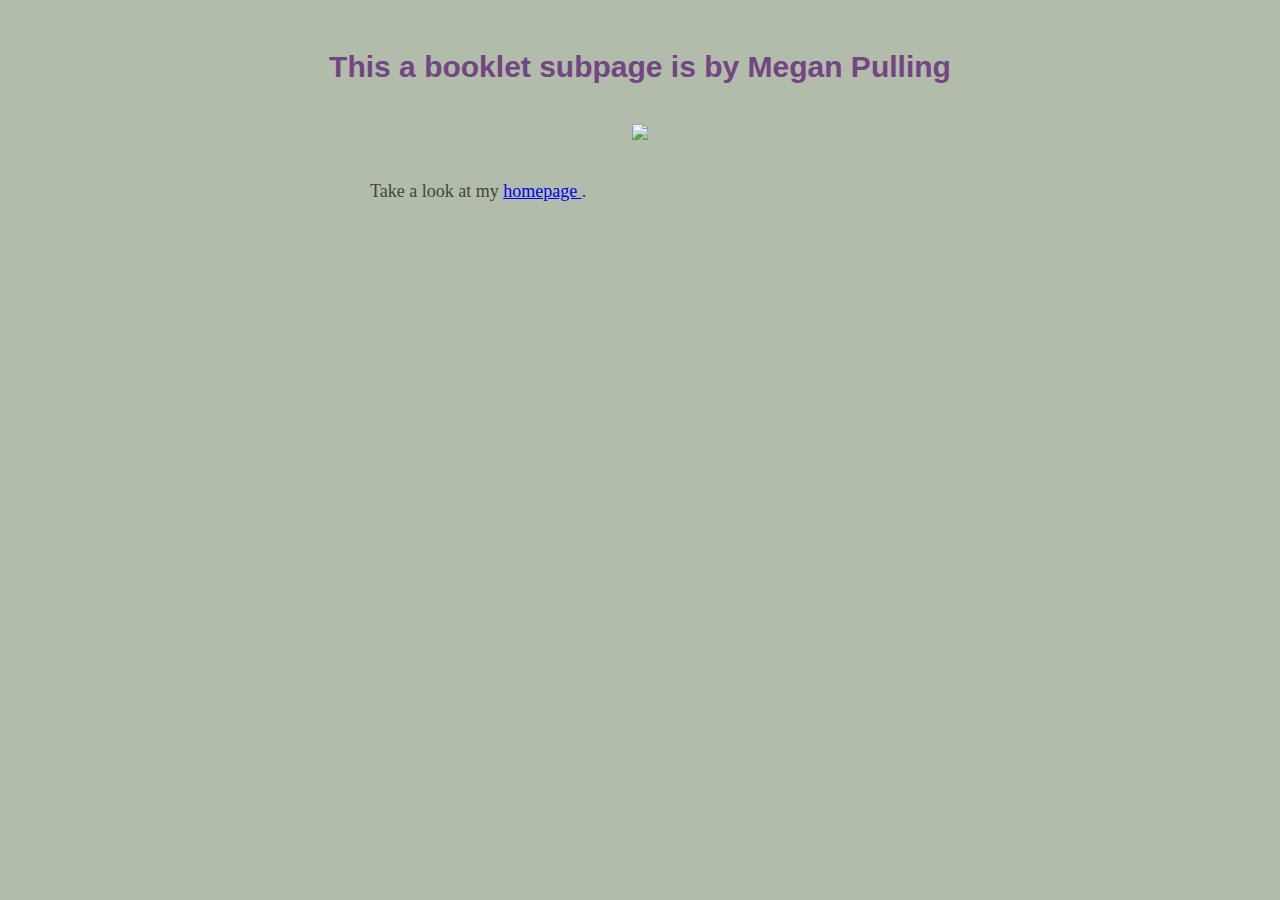
==== bigbooklet.html @ 834d2a3b "Add files via upload" ====
<!DOCTYPE html>
<html lang="en">

	<head>
		<meta charset="utf-8" />
		<meta name="viewport" content="width=device-width, initial-scale=1.0" />
		<title>Megan Pulling’s subpage for Journalism Design Toolkit</title>
		<link rel="stylesheet" href="styles.css" type="text/css" />
	</head>

	<body>

		<h1 class="main-hed">This a booklet subpage is by Megan Pulling</h1>
		
		<img class="logo" src="PlantsofQuarantineBB.pdf">
		
		<p>
		

		</p>
		
		
		<p>
		Take a look at my <a href="index.html"> homepage </a>.
		</p>

	</body>

</html>
---- styles.css ----
body {
	background-color: #b1bcaa;
	margin: 2em auto;
	font-size: 10px;
	padding: 1em;
	text-align: center;
	font-family: "Helvetica Neue", "Helvetica", "Arial", sans-serif;
}

h1 {
	color: #734582;
	font-size: 3em;
}

p {
	font-family: "Times New Roman", serif;
	color: #444;
	max-width: 30em;
	width: 100%;
	text-align: left;
	margin: 1em auto 1em auto;
	font-size: 1.8em;
	line-height: 1.3;
	}

img.logo {
	width: 100%;
	height: auto;
	max-width: 40em;
	max-height: 40em;
	margin: 2em auto;
}
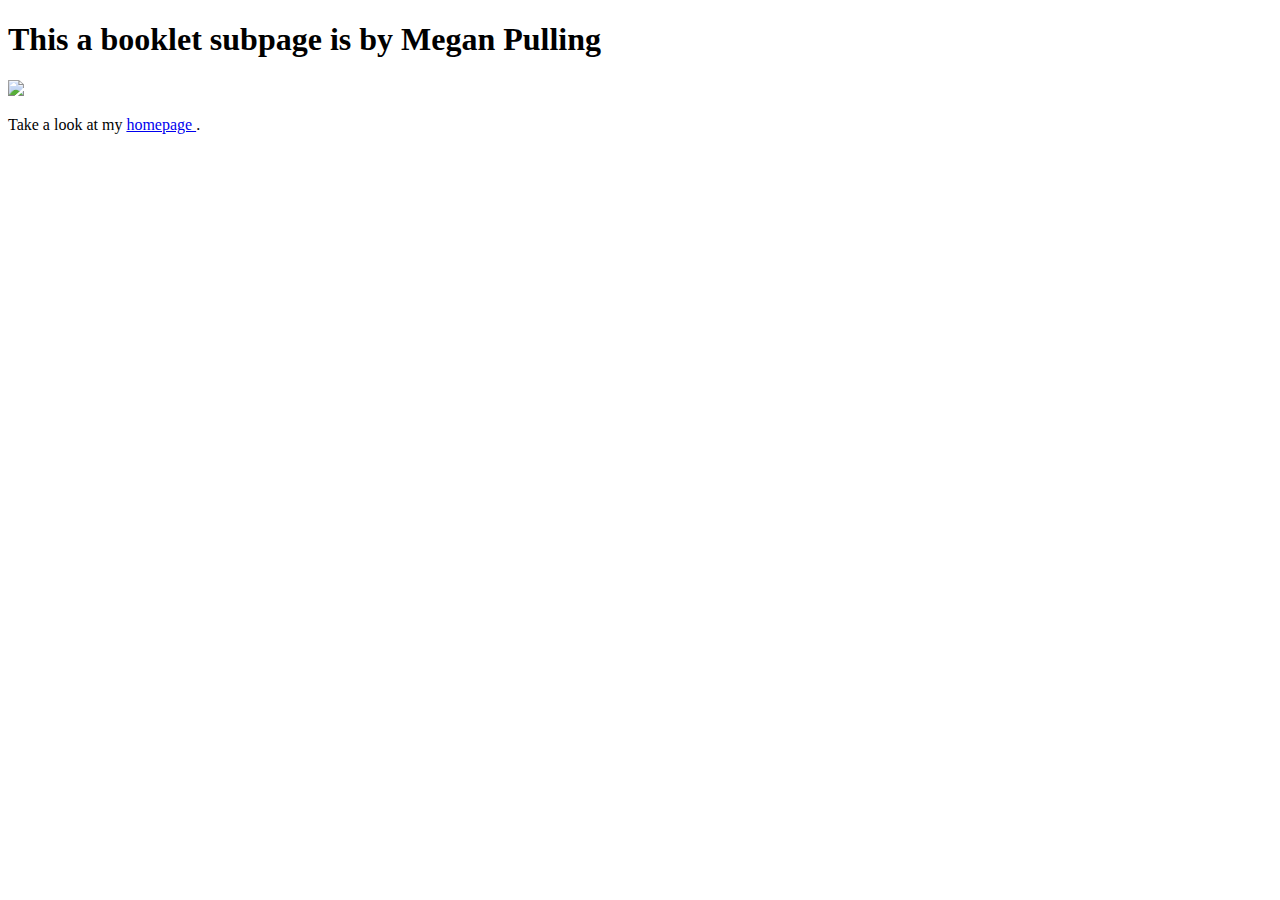
==== commit daa052c6: "Add files via upload" ====
--- a/bigbooklet.html
+++ b/bigbooklet.html
@@ -14,8 +14,10 @@
 		
 		<img class="logo" src="PlantsofQuarantineBB.pdf">
 		
+		<a download="PlantsofQuarantineBB.pdf">
+
 		<p>
-		
+	
 
 		</p>
 		
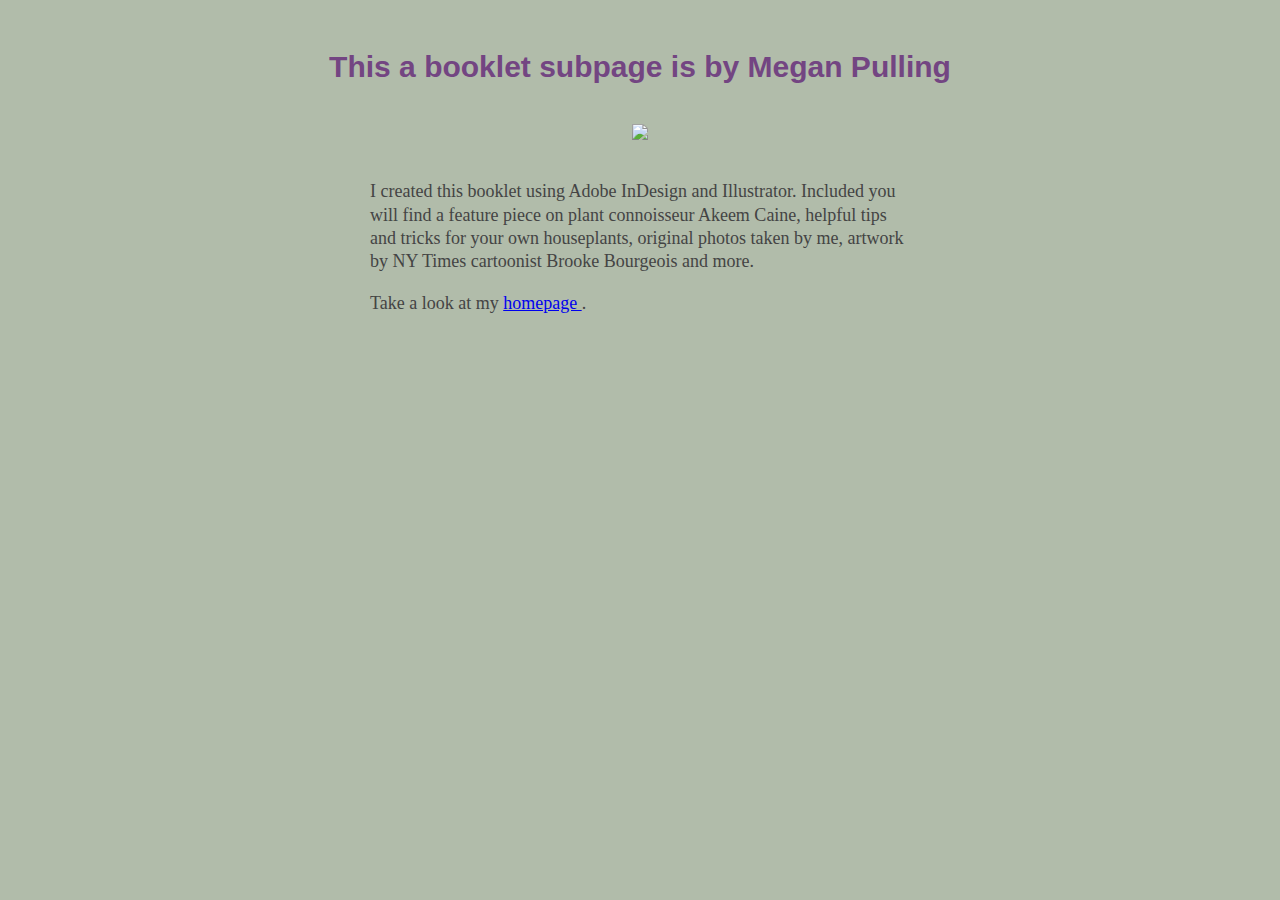
==== commit 99f84515: "Add files via upload" ====
--- a/bigbooklet.html
+++ b/bigbooklet.html
@@ -14,13 +14,8 @@
 		
 		<img class="logo" src="PlantsofQuarantineBB.pdf">
 		
-		<a download="PlantsofQuarantineBB.pdf">
-
 		<p>
-	
-
-		</p>
-		
+		I created this booklet using Adobe InDesign and Illustrator. Included you will find a feature piece on plant connoisseur Akeem Caine, helpful tips and tricks for your own houseplants, original photos taken by me, artwork by NY Times cartoonist Brooke Bourgeois and more. 
 		
 		<p>
 		Take a look at my <a href="index.html"> homepage </a>.
--- a/styles.css
+++ b/styles.css
@@ -0,0 +1,61 @@
+body {
+	background-color: #b1bcaa;
+	margin: 2em auto;
+	font-size: 10px;
+	padding: 1em;
+	text-align: center;
+	font-family: "Helvetica Neue", "Helvetica", "Arial", sans-serif;
+}
+
+h1 {
+	color: #734582;
+	font-size: 3em;
+}
+
+p {
+	font-family: "Times New Roman", serif;
+	color: #444;
+	max-width: 30em;
+	width: 100%;
+	text-align: left;
+	margin: 1em auto 1em auto;
+	font-size: 1.8em;
+	line-height: 1.3;
+	}
+
+img.logo {
+	width: 100%;
+	height: auto;
+	max-width: 40em;
+	max-height: 40em;
+	margin: 2em auto;
+	text-align: center;
+}
+
+
+.Webpage by Megan Pulling {
+  background-color: #F1F1F1;
+  text-align: center;
+  padding: 20px;
+} 
+
+
+
+.topnav {
+  overflow: hidden;
+  background-color: #333;
+}
+
+<a href="photosubpage.html">photo subpage</a>
+<a href="logosubpage.html">logo subpage</a> 
+<a href="postersubpage.html">poster subpage</a>.
+<a href="bigbooklet.html">booklet subpage</a>
+.topnav a {
+  float: left;
+  display: block;
+  color: #f2f2f2;
+  text-align: center;
+  padding: 14px 16px;
+  text-decoration: none;
+}
+
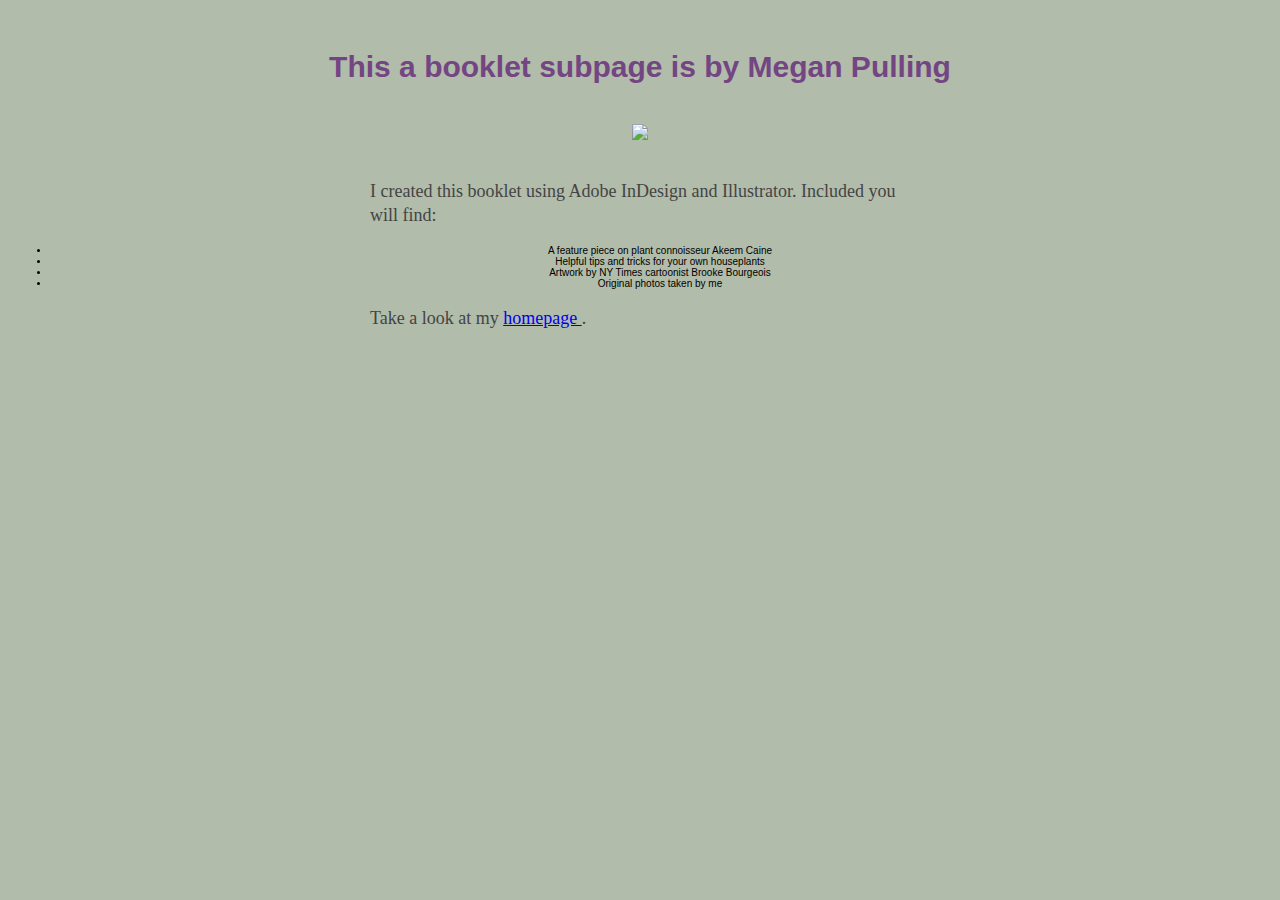
==== commit 338701c5: "Add files via upload" ====
--- a/bigbooklet.html
+++ b/bigbooklet.html
@@ -15,7 +15,13 @@
 		<img class="logo" src="PlantsofQuarantineBB.pdf">
 		
 		<p>
-		I created this booklet using Adobe InDesign and Illustrator. Included you will find a feature piece on plant connoisseur Akeem Caine, helpful tips and tricks for your own houseplants, original photos taken by me, artwork by NY Times cartoonist Brooke Bourgeois and more. 
+		I created this booklet using Adobe InDesign and Illustrator. Included you will find: </p> 
+		<ul>
+  <li> A feature piece on plant connoisseur Akeem Caine </li>
+  <li> Helpful tips and tricks for your own houseplants </li>
+  <li> Artwork by NY Times cartoonist Brooke Bourgeois </li>
+  <li> Original photos taken by me </li>
+		</ul> 
 		
 		<p>
 		Take a look at my <a href="index.html"> homepage </a>.
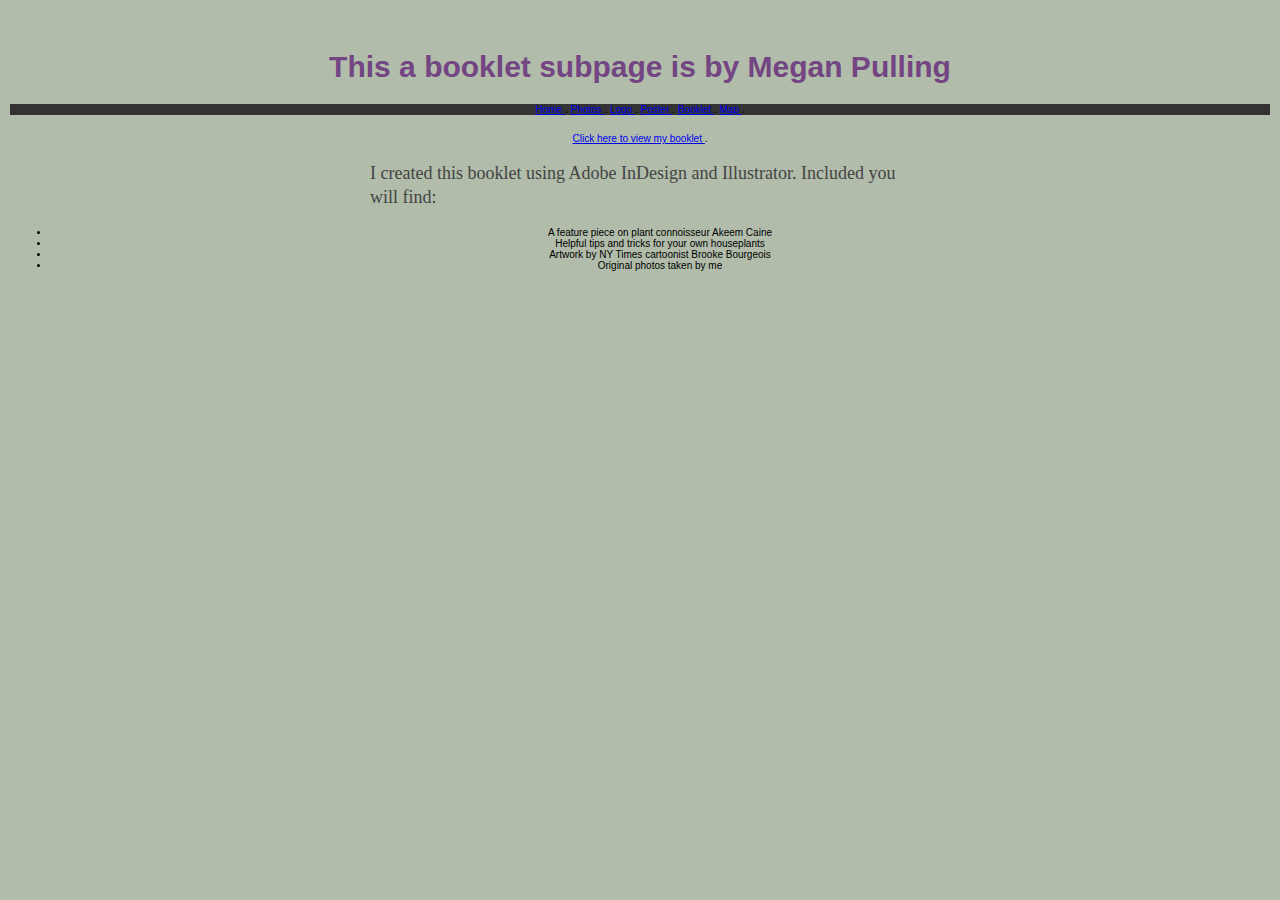
==== commit 71f861da: "Add files via upload" ====
--- a/bigbooklet.html
+++ b/bigbooklet.html
@@ -12,7 +12,29 @@
 
 		<h1 class="main-hed">This a booklet subpage is by Megan Pulling</h1>
 		
-		<img class="logo" src="PlantsofQuarantineBB.pdf">
+		<div class="topnav">
+	<a href="index.html"> Home </a>.
+  	<a href="photosubpage.html"> Photos </a>.
+ 	<a href="logosubpage.html"> Logo </a>.
+  	<a href="postersubpage.html"> Poster </a>.
+ 	<a href="bigbooklet.html"> Booklet </a>.
+ 	<a href="map.html"> Map </a>.
+	</div>
+		
+		<p>
+		</p>
+		<p>
+		</p>
+		<p>
+		</p>
+		<p>
+		</p>
+		<p>
+		</p>
+		<p>
+		</p>
+		
+		<a href="PlantsofQuarantineBB.pdf"> Click here to view my booklet </a>.
 		
 		<p>
 		I created this booklet using Adobe InDesign and Illustrator. Included you will find: </p> 
@@ -23,10 +45,7 @@
   <li> Original photos taken by me </li>
 		</ul> 
 		
-		<p>
-		Take a look at my <a href="index.html"> homepage </a>.
-		</p>
-
+	
 	</body>
 
 </html>
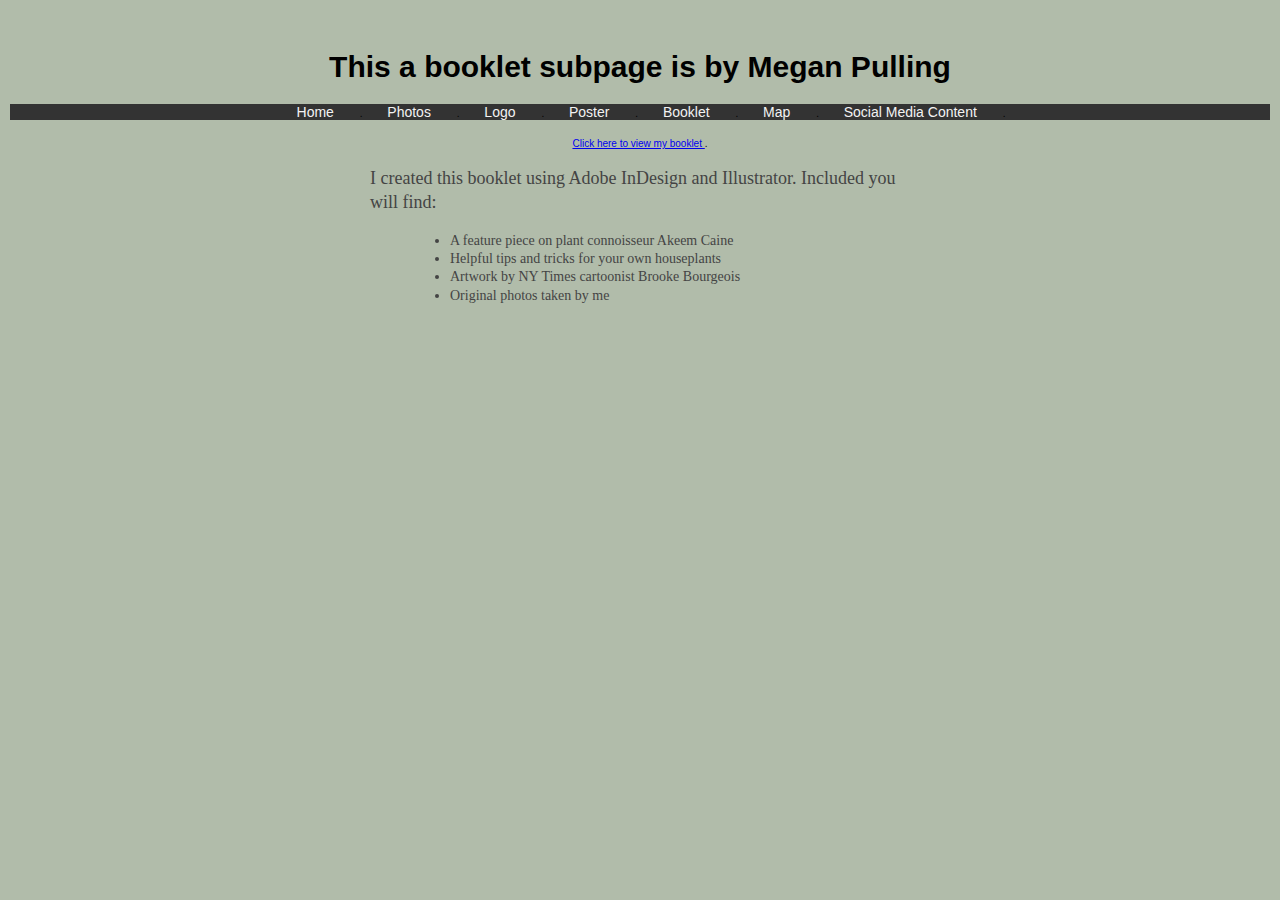
==== commit fac2730e: "Add files via upload" ====
--- a/bigbooklet.html
+++ b/bigbooklet.html
@@ -19,6 +19,7 @@
   	<a href="postersubpage.html"> Poster </a>.
  	<a href="bigbooklet.html"> Booklet </a>.
  	<a href="map.html"> Map </a>.
+ 	<a href="socialmedia.html"> Social Media Content </a>.
 	</div>
 		
 		<p>
--- a/styles.css
+++ b/styles.css
@@ -8,8 +8,9 @@
 }
 
 h1 {
-	color: #734582;
+	color: #000000;
 	font-size: 3em;
+	
 }
 
 p {
@@ -22,12 +23,55 @@
 	font-size: 1.8em;
 	line-height: 1.3;
 	}
+	
+ul { 
+font-family: "Times New Roman", serif;
+	color: #444;
+	max-width: 30em;
+	width: 100%;
+	text-align: left;
+	margin: 1em auto 1em auto;
+	font-size: 14px;
+	line-height: 1.3;
+
+}
+
 
 img.logo {
 	width: 100%;
 	height: auto;
 	max-width: 40em;
 	max-height: 40em;
+	margin: 2em auto;
+	text-align: center;
+	display: block; 
+}
+
+iframe { 
+	display: block;
+	margin: 2em auto;
+	text-align: center;
+	
+
+
+
+}
+
+img.poster {
+	width: 100%;
+	height: auto;
+	max-width: 40em;
+	max-height: 40em;
+	margin: 2em auto;
+	text-align: center;
+}
+
+
+img.portrait {
+	width: 921px;
+	height: 1384px;
+	max-width: 40em;
+	max-height: 60em;
 	margin: 2em auto;
 	text-align: center;
 }
@@ -43,19 +87,16 @@
 
 .topnav {
   overflow: hidden;
-  background-color: #333;
+  background-color: #333333;
 }
 
-<a href="photosubpage.html">photo subpage</a>
-<a href="logosubpage.html">logo subpage</a> 
-<a href="postersubpage.html">poster subpage</a>.
-<a href="bigbooklet.html">booklet subpage</a>
+
 .topnav a {
-  float: left;
-  display: block;
+  float: center;
   color: #f2f2f2;
   text-align: center;
-  padding: 14px 16px;
+  font-size: 14px;
+  padding: 20px 22px;
   text-decoration: none;
 }
 
